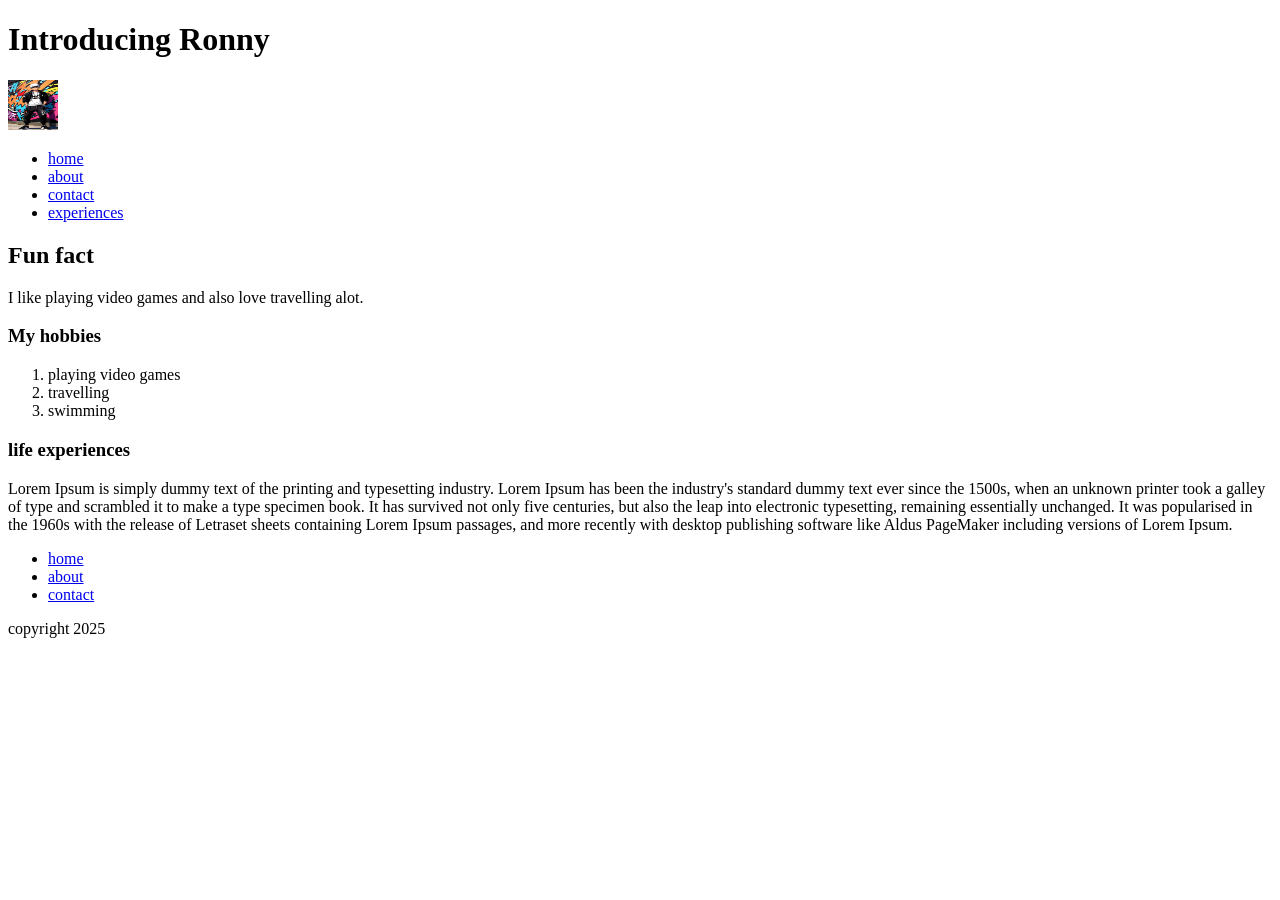
==== index.html @ f764a561 "add copyright message on index.html file" ====
<!DOCTYPE html>
<html lang="en">
  <head>
    <meta charset="UTF-8" />
    <meta name="viewport" content="width=device-width, initial-scale=1.0" />
    <title>Ronny Bradlie</title>
  </head>
  <body>
    <header>
      <h1>Introducing Ronny</h1>
      <img src="1720680809180.jpg" alt="my logo" width="50" height="50" />
      <nav>
        <ul>
          <li><a href="/">home</a></li>
          <li><a href="/about.html">about</a></li>
          <li><a href="/contact.html">contact</a></li>
          <li><a href="experiences">experiences</a></li>
        </ul>
      </nav class="navbar">
    </header>
    <main>
      <h2>Fun fact</h2>
      <p>I like playing video games and also love travelling alot.</p>

      <section>
        <h3>My hobbies</h3>
        <ol>
          <li>playing video games</li>
          <li>travelling</li>
          <li>swimming</li>
        </ol>
      </section class="section" id life >

      <section>
        <h3>life experiences</h3>
        <p>
          Lorem Ipsum is simply dummy text of the printing and typesetting
          industry. Lorem Ipsum has been the industry's standard dummy text ever
          since the 1500s, when an unknown printer took a galley of type and
          scrambled it to make a type specimen book. It has survived not only
          five centuries, but also the leap into electronic typesetting,
          remaining essentially unchanged. It was popularised in the 1960s with
          the release of Letraset sheets containing Lorem Ipsum passages, and
          more recently with desktop publishing software like Aldus PageMaker
          including versions of Lorem Ipsum.
        </p>

      </section>
    </main>

    <footer>
        <nav>
        <ul>
          <li><a href="/">home</a></li>
          <li><a href="/about.html">about</a></li>
          <li><a href="/contact.html">contact</a></li>
        </ul>
    </nav>
    <p>copyright 2025</p>
    </footer>
  </body>
</html>
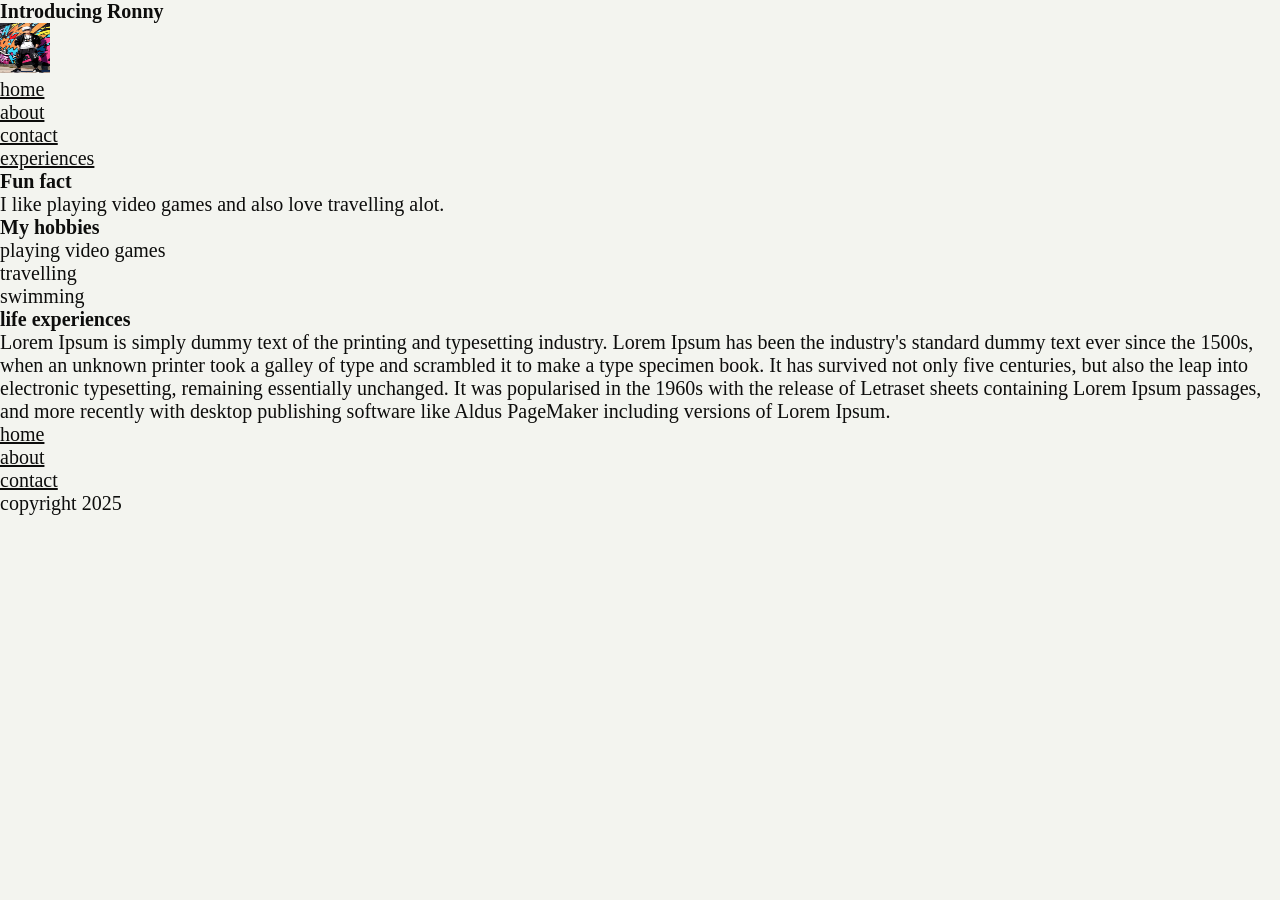
==== commit 17db99b7: "replace the home page with new.html and rename to index.html, add styling to the page." ====
--- a/index.html
+++ b/index.html
@@ -3,7 +3,7 @@
   <head>
     <meta charset="UTF-8" />
     <meta name="viewport" content="width=device-width, initial-scale=1.0" />
-    <title>Ronny Bradlie</title>
+    <title>Ronny Bradlie</title><link rel="stylesheet" href="style.css">
   </head>
   <body>
     <header>
--- a/style.css
+++ b/style.css
@@ -0,0 +1,10 @@
+*{color: rgb(13, 13, 12);
+    padding: 0;
+    margin: 0;
+    font-size: 20px;
+
+}
+body{
+    background-image: url(1720680809280.jpg);
+    background-color: rgb(243, 244, 239);
+}
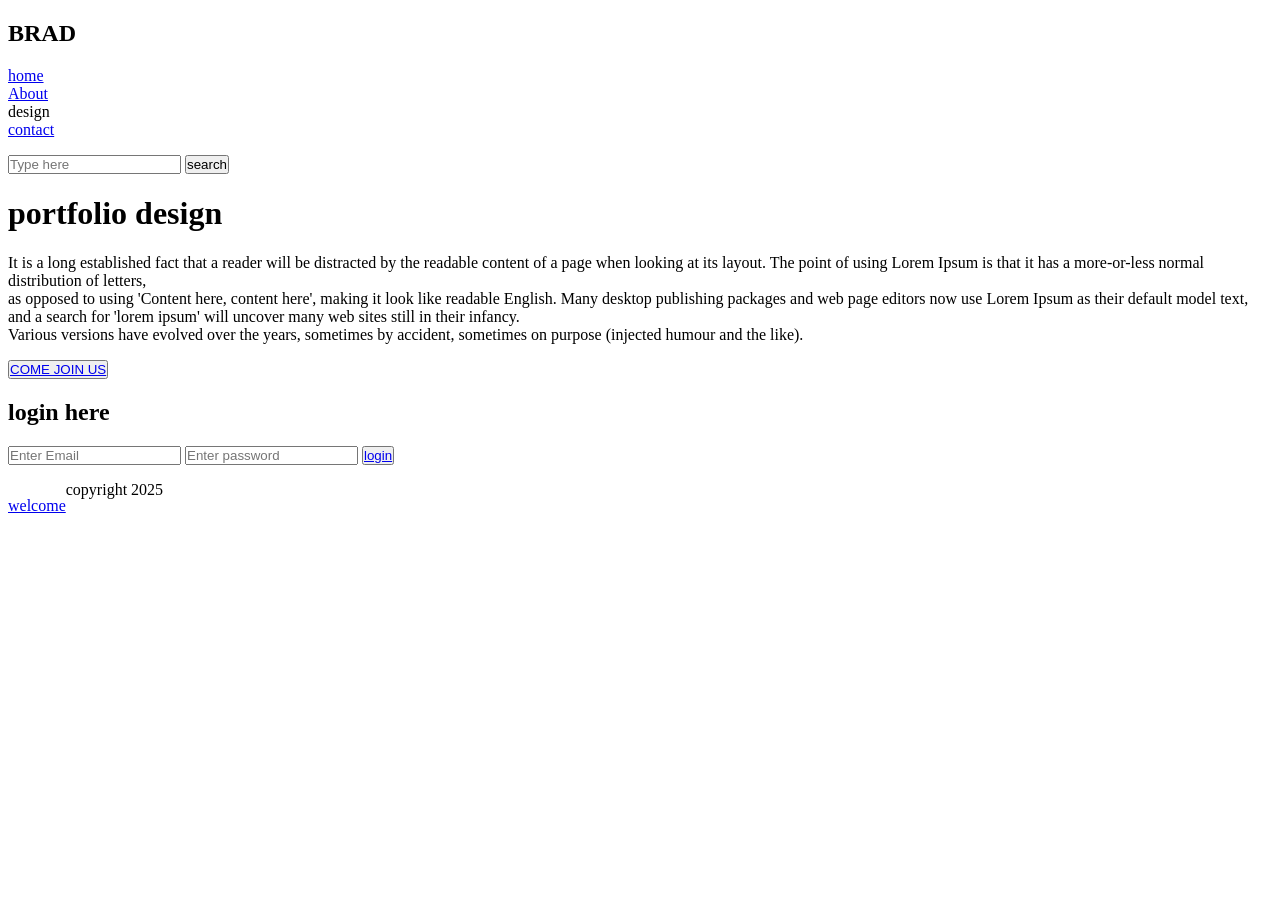
==== commit a228e1be: "add changes to the portfolio website." ====
--- a/index.html
+++ b/index.html
@@ -1,62 +1,60 @@
 <!DOCTYPE html>
 <html lang="en">
-  <head>
-    <meta charset="UTF-8" />
-    <meta name="viewport" content="width=device-width, initial-scale=1.0" />
-    <title>Ronny Bradlie</title><link rel="stylesheet" href="style.css">
-  </head>
-  <body>
-    <header>
-      <h1>Introducing Ronny</h1>
-      <img src="1720680809180.jpg" alt="my logo" width="50" height="50" />
-      <nav>
-        <ul>
-          <li><a href="/">home</a></li>
-          <li><a href="/about.html">about</a></li>
-          <li><a href="/contact.html">contact</a></li>
-          <li><a href="experiences">experiences</a></li>
-        </ul>
-      </nav class="navbar">
-    </header>
-    <main>
-      <h2>Fun fact</h2>
-      <p>I like playing video games and also love travelling alot.</p>
+<head>
+  <meta charset="UTF-8">
+  <meta name="viewport" content="width=device-width, initial-scale=1.0">
+  <title>myweb</title> <link rel="stylesheet" href="stylle.css">
+</head>
+<body>
+     <div class="main">
+      <div class="navbar">
+       <div class="icon"> 
+        <h2 class="logo">BRAD</h2>
+       <div>
 
-      <section>
-        <h3>My hobbies</h3>
-        <ol>
-          <li>playing video games</li>
-          <li>travelling</li>
-          <li>swimming</li>
-        </ol>
-      </section class="section" id life >
+       </div class="menu">
+       <ul>
+        <li><a href="/">home</a></li>
+        <li><a href="about.html">About</a></li>
+        <li><a href="design.html"></a>design</li>
+        <li><a href="contact.html">contact</a></li>
+      </ul>
+     </div>
 
-      <section>
-        <h3>life experiences</h3>
-        <p>
-          Lorem Ipsum is simply dummy text of the printing and typesetting
-          industry. Lorem Ipsum has been the industry's standard dummy text ever
-          since the 1500s, when an unknown printer took a galley of type and
-          scrambled it to make a type specimen book. It has survived not only
-          five centuries, but also the leap into electronic typesetting,
-          remaining essentially unchanged. It was popularised in the 1960s with
-          the release of Letraset sheets containing Lorem Ipsum passages, and
-          more recently with desktop publishing software like Aldus PageMaker
-          including versions of Lorem Ipsum.
-        </p>
+     <div class="search">
+      <input class="srch" type="search" name="" placeholder="Type here">
+      <a href="/"> <button class="btn">search</button></a>
+     </div>
+    
+    </div>
+    
+     <div class="content">
+      <h1>portfolio design</h1>
+      <p>It is a long established fact that a reader will be distracted by the readable content of a page when looking at its layout.
+         The point of using Lorem Ipsum is that it has a more-or-less normal distribution of letters,
+         <br> as opposed to using 'Content here, content here', making it look like readable English. Many desktop publishing packages 
+         and web page editors now use Lorem Ipsum as their default model text, and a search for 'lorem ipsum' will uncover many web sites still in their infancy. <br>
+         Various versions have evolved over the years, sometimes by accident, sometimes on purpose (injected humour and the like).</p>
 
-      </section>
-    </main>
+          <button class="cn"><a href="/">COME JOIN US</a></button>
 
-    <footer>
+          <div class="form">
+            <h2>login here</h2>
+            <input type="email" name="email" placeholder="Enter Email">
+            <input type="password" name="password" placeholder="Enter password">
+            <button class="btn"><a href="/">login</a></button>
+
+          </div>
+           <footer>
         <nav>
         <ul>
-          <li><a href="/">home</a></li>
-          <li><a href="/about.html">about</a></li>
-          <li><a href="/contact.html">contact</a></li>
+          <li><a href="/">welcome</a></li>
         </ul>
     </nav>
     <p>copyright 2025</p>
     </footer>
-  </body>
-</html>
+     </div>
+     </div>
+  
+</body>
+</html>
--- a/stylle.css
+++ b/stylle.css
@@ -0,0 +1,27 @@
+*{
+    margin: 4;
+    padding: 0;
+}
+
+.container{
+ margin-top: auto;
+ flex-wrap: wrap;
+ font-family: Arial;  
+ font-size: small; 
+}
+
+nav{
+    margin: 0%;
+    padding: 3;
+    float: left;
+}
+
+.ul{
+    float: left;
+    flex-wrap: wrap;
+    z-index: 0;
+    position: relative;
+}
+
+
+
